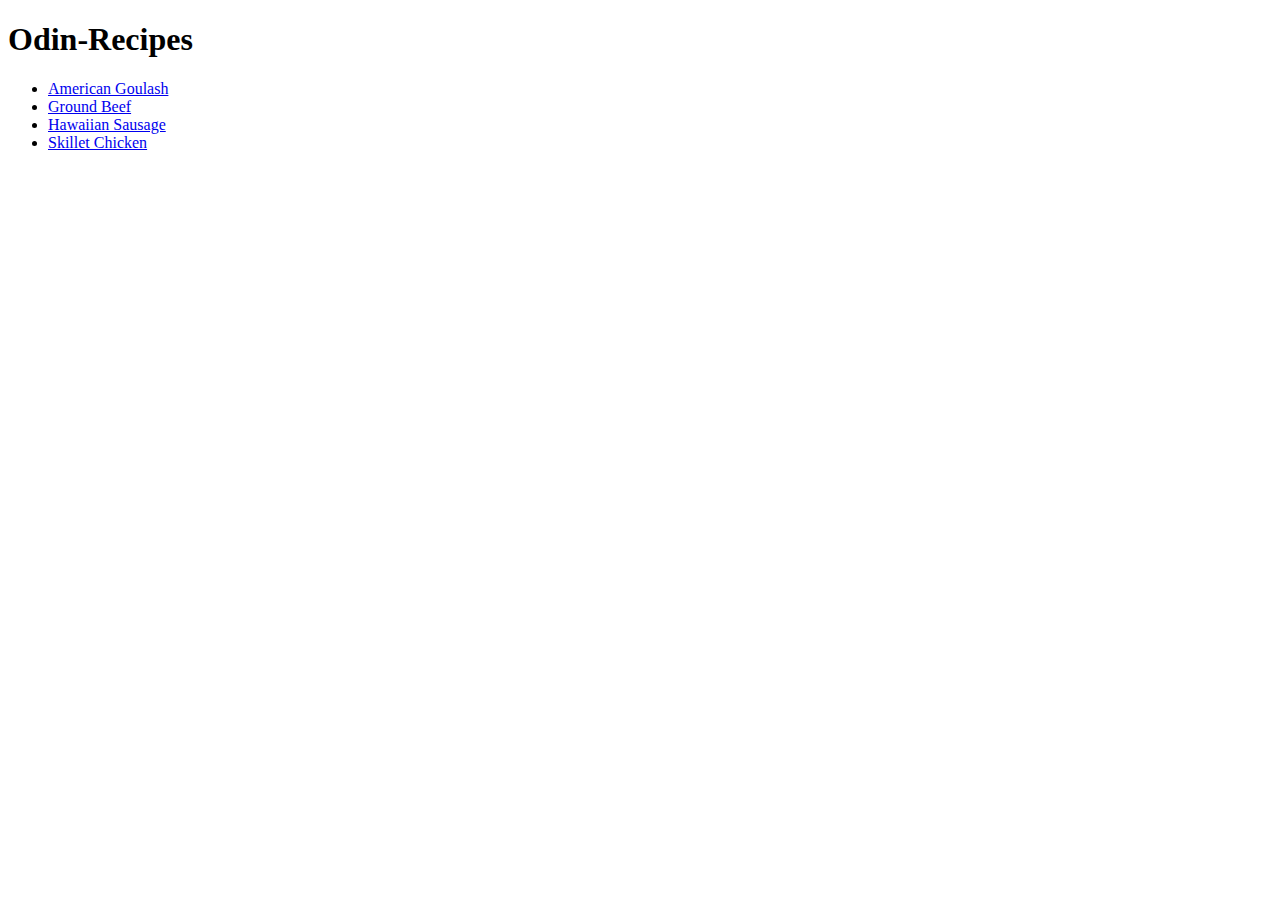
==== index.html @ ef90f8b7 "The new odin-project recipe website is completed." ====
<!DOCTYPE html>
<html lang="en">
    <head>
        <meta charset="UTF-8" />
        <meta name="viewport" content="width=device-width, initial-scale=1.0" />
        <title>My_Recipes</title> 
    </head>
    <body>
        <h1>Odin-Recipes</h1>
        <ul>
            <li><a href="./recipes/american_goulash.html">American Goulash</a></li>
            <li><a href="./recipes/ground_beef.html">Ground Beef</a></li>
            <li><a href="./recipes/hawiian_sausage.html">Hawaiian Sausage</a></li>
            <li><a href="./recipes/skillet_chicken.html">Skillet Chicken</a></li>
        </ul>
<!--    <ul>
            <li><a href="./recipes/american_goulash.html" target="_blank" rel="noopener noreferrer"</a>>American Goulash</a></li>
            <li><a href="./recipes/ground_beef.html" target="_blank" rel="noopener noreferrer">Ground Beef</a></li>
            <li><a href="./recipes/hawiian_sausage.html" target="_blank" rel="noopener noreferrer">Hawaiian Sausage</a></li>
            <li><a href="./recipes/skillet_chicken.html" target="_blank" rel="noopener noreferrer">Skillet Chicken</a></li>
        </ul>  -->
    </body>
</html>
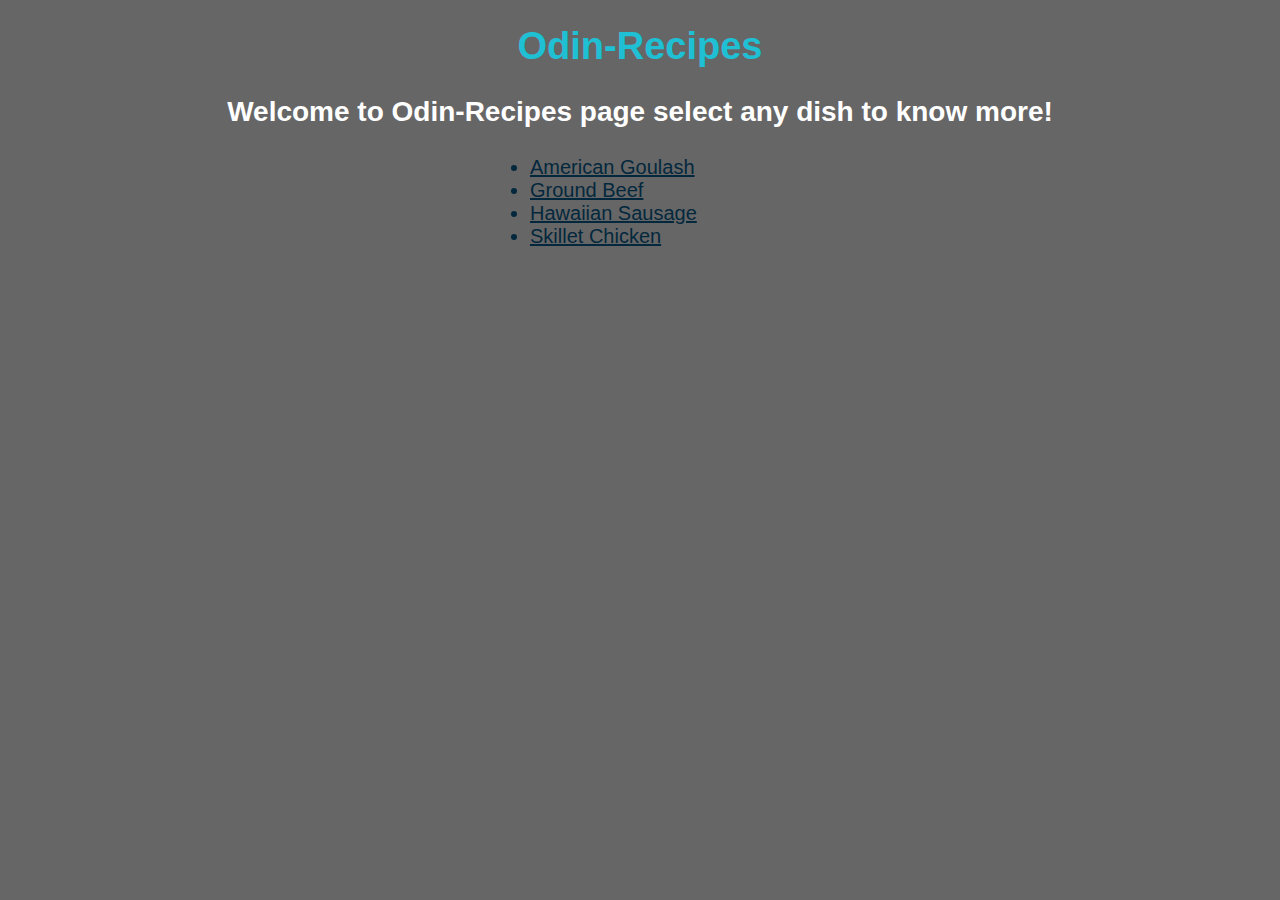
==== commit dfd808a6: "Created and added CSS files to both main page and its subpages." ====
--- a/index.html
+++ b/index.html
@@ -3,16 +3,20 @@
     <head>
         <meta charset="UTF-8" />
         <meta name="viewport" content="width=device-width, initial-scale=1.0" />
+        <link rel="stylesheet" href="styles.css" />
         <title>My_Recipes</title> 
     </head>
     <body>
-        <h1>Odin-Recipes</h1>
-        <ul>
-            <li><a href="./recipes/american_goulash.html">American Goulash</a></li>
-            <li><a href="./recipes/ground_beef.html">Ground Beef</a></li>
-            <li><a href="./recipes/hawiian_sausage.html">Hawaiian Sausage</a></li>
-            <li><a href="./recipes/skillet_chicken.html">Skillet Chicken</a></li>
-        </ul>
+        <h1 class="h1-p">Odin-Recipes</h1>
+        <p class="h1-p" id="adjust-color">Welcome to Odin-Recipes page select any dish to know more!</p>
+        <div>
+            <ul class="col">
+                <li><a href="./recipes/american_goulash.html">American Goulash</a></li>
+                <li><a href="./recipes/ground_beef.html">Ground Beef</a></li>
+                <li><a href="./recipes/hawiian_sausage.html">Hawaiian Sausage</a></li>
+                <li><a href="./recipes/skillet_chicken.html">Skillet Chicken</a></li>
+            </ul>
+        </div>
 <!--    <ul>
             <li><a href="./recipes/american_goulash.html" target="_blank" rel="noopener noreferrer"</a>>American Goulash</a></li>
             <li><a href="./recipes/ground_beef.html" target="_blank" rel="noopener noreferrer">Ground Beef</a></li>
--- a/styles.css
+++ b/styles.css
@@ -0,0 +1,26 @@
+body {
+    background-color: rgba(39, 37, 37, 0.7);
+    font-family: Verdana, 'Geneva', Tahoma, sans-serif;
+}
+
+.h1-p {
+    text-align: center;
+    color: rgba(12, 216, 243, 0.8);
+    font-size: 38px;
+    font-weight: 900;
+}
+
+#adjust-color {
+    font-size: 28px;
+    color: #ffffff; 
+}
+
+div, a {
+    display: block;
+    margin: auto;
+    width: 300px;
+    max-width: 100%;
+    color: #03283d;
+    font-size: 20px;
+}
+
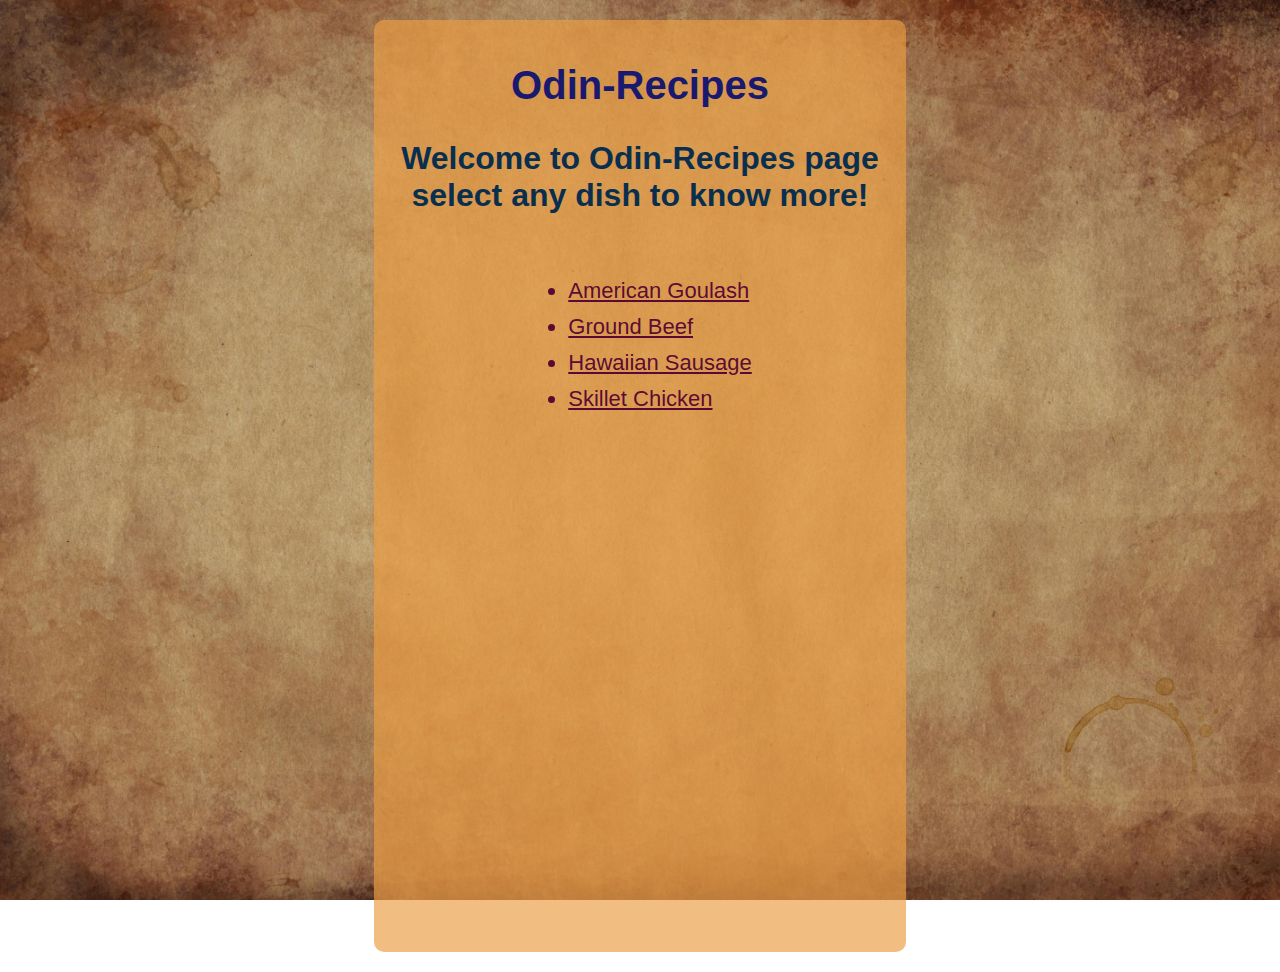
==== commit 4931feb0: "Modified styles.css used display properties" ====
--- a/index.html
+++ b/index.html
@@ -7,21 +7,21 @@
         <title>My_Recipes</title> 
     </head>
     <body>
-        <h1 class="h1-p">Odin-Recipes</h1>
-        <p class="h1-p" id="adjust-color">Welcome to Odin-Recipes page select any dish to know more!</p>
-        <div>
-            <ul class="col">
-                <li><a href="./recipes/american_goulash.html">American Goulash</a></li>
-                <li><a href="./recipes/ground_beef.html">Ground Beef</a></li>
-                <li><a href="./recipes/hawiian_sausage.html">Hawaiian Sausage</a></li>
-                <li><a href="./recipes/skillet_chicken.html">Skillet Chicken</a></li>
+        <div class="inner-color">
+            <h1 class="h1-p">Odin-Recipes</h1>
+            <p class="h1-p" id="adjust-color">Welcome to Odin-Recipes page select any dish to know more!</p>
+            <ul class="centered">
+                <li class="space"><a href="./recipes/american_goulash.html">American Goulash</a></li>
+                <li class="space"><a href="./recipes/ground_beef.html">Ground Beef</a></li>
+                <li class="space"><a href="./recipes/hawiian_sausage.html">Hawaiian Sausage</a></li>
+                <li class="space"><a href="./recipes/skillet_chicken.html">Skillet Chicken</a></li>
             </ul>
+<!--        <ul>
+                <li><a href="./recipes/american_goulash.html" target="_blank" rel="noopener noreferrer"</a>>American Goulash</a></li>
+                <li><a href="./recipes/ground_beef.html" target="_blank" rel="noopener noreferrer">Ground Beef</a></li>
+                <li><a href="./recipes/hawiian_sausage.html" target="_blank" rel="noopener noreferrer">Hawaiian Sausage</a></li>
+                <li><a href="./recipes/skillet_chicken.html" target="_blank" rel="noopener noreferrer">Skillet Chicken</a></li>
+            </ul>  -->
         </div>
-<!--    <ul>
-            <li><a href="./recipes/american_goulash.html" target="_blank" rel="noopener noreferrer"</a>>American Goulash</a></li>
-            <li><a href="./recipes/ground_beef.html" target="_blank" rel="noopener noreferrer">Ground Beef</a></li>
-            <li><a href="./recipes/hawiian_sausage.html" target="_blank" rel="noopener noreferrer">Hawaiian Sausage</a></li>
-            <li><a href="./recipes/skillet_chicken.html" target="_blank" rel="noopener noreferrer">Skillet Chicken</a></li>
-        </ul>  -->
     </body>
 </html>--- a/styles.css
+++ b/styles.css
@@ -1,26 +1,48 @@
 body {
-    background-color: rgba(39, 37, 37, 0.7);
+    background-image: url('./assets/background.jpeg');
+    background-size: cover;
+    background-position: center;
+    background-attachment: fixed;
     font-family: Verdana, 'Geneva', Tahoma, sans-serif;
 }
-
-.h1-p {
+.inner-color {
+    height: 100vh;
+    width: 500px;
+    margin: 20px auto;
+    background-color: #eb9d43ab;
+    padding: 16px;
+    border-radius: 10px;
     text-align: center;
-    color: rgba(12, 216, 243, 0.8);
-    font-size: 38px;
-    font-weight: 900;
 }
 
-#adjust-color {
-    font-size: 28px;
-    color: #ffffff; 
+ul.centered {
+    display: inline-block;
+    text-align: left;
+    font-size: 22px;
+    color: rgba(85, 3, 51, 0.966);
 }
 
-div, a {
-    display: block;
-    margin: auto;
-    width: 300px;
-    max-width: 100%;
-    color: #03283d;
-    font-size: 20px;
+h1 {
+    font-size: 40px;
+    color:midnightblue;
+    font-weight: 800;
 }
 
+p {
+    font-size: 32px;
+    color:rgb(10, 47, 78);
+    font-weight: 600;
+}
+
+a {
+    color:rgba(85, 3, 51, 0.966);
+}
+
+.space {
+    margin-top: 10px;
+}
+
+
+
+
+
